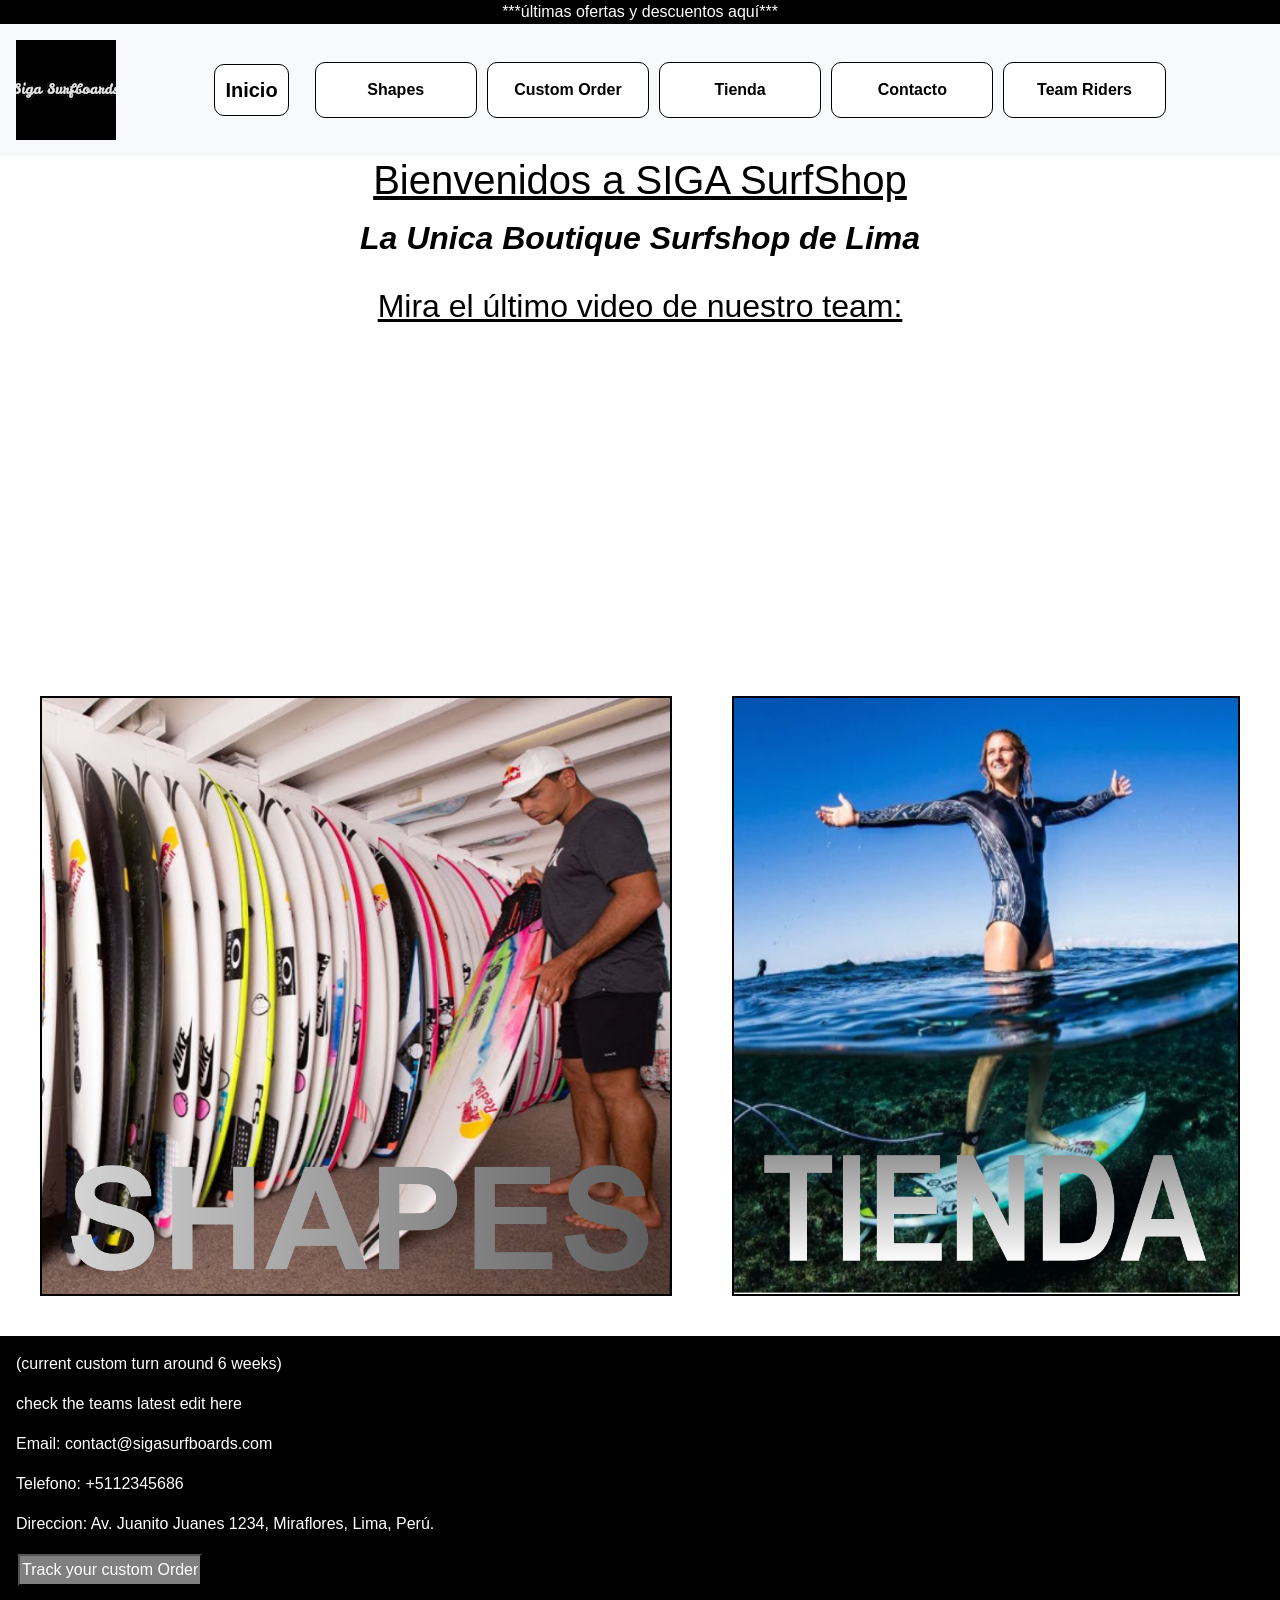
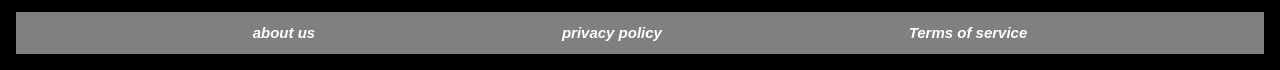
==== index.html @ a84a0e4a "primer commit" ====
<!DOCTYPE html>
<html lang="es">
  <head>
    <meta charset="UTF-8" />
    <meta name="viewport" content="width=device-width, initial-scale=1.0" />
    <meta name="description" content="Bienvenidos a SIGA SurfShop, la boutique surfshop online para todos los amantes del surf. Explora shapes, custom boards, equipo y más.">
    <meta name="keywords" content="surfshop, surfboards, boutique surfshop, tablas de surf, shapes, custom order, tienda surf, equipo de surf, team riders">
    <link rel="stylesheet" href="https://stackpath.bootstrapcdn.com/bootstrap/4.5.2/css/bootstrap.min.css">
    <link rel="stylesheet" href="./css/styles.css" />
    <title>Inicio - SIGA SurfShop | Boutique Surfshop</title>
  </head>
  <body>
    <header>
      <a href="#">***últimas ofertas y descuentos aquí***</a>
      <nav class="navbar navbar-expand-lg navbar-light bg-light">
        <img src="./img/sigalogo.png" alt="SIGA Surfboards Logo" />
        <button class="navbar-toggler" type="button" data-toggle="collapse" data-target="#navbarNav" aria-controls="navbarNav" aria-expanded="false" aria-label="Toggle navigation">
          <span class="navbar-toggler-icon"></span>
        </button>
        <div class="collapse navbar-collapse" id="navbarNav">
          <ul class="navbar-nav">
            <li class="navbar-brand"><a class="nav-link" href="./index.html" class="active">Inicio</a></li>
            <li class="nav-item"><a class="nav-link" href="./pages/shapes.html">Shapes</a></li>
            <li class="nav-item"><a class="nav-link" href="./pages/custom.html">Custom Order</a></li>
            <li class="nav-item"><a class="nav-link" href="./pages/tienda.html">Tienda</a></li>
            <li class="nav-item"><a class="nav-link" href="./pages/contacto.html">Contacto</a></li>
            <li class="nav-item"><a class="nav-link" href="./pages/teamriders.html">Team Riders</a></li>
          </ul>
        </div>
      </nav>
    </header>
    <main class="maininicio">
      <div>
        <h1>Bienvenidos a SIGA SurfShop</h1>
        <h2 class="subtitulo">La Unica Boutique Surfshop de Lima</h2>
      </div>
      <h2>Mira el último video de nuestro team:</h2>
      <iframe class="mainiframe"
        width="560"
        height="315"
        src="https://www.youtube.com/embed/GkB-OKGRwoY?si=6WaPNtCI_aIaQp3q"
        title="Video de Surfing Peru 2020 Perfect Beachbreaks"
        frameborder="0"
        allow="accelerometer; autoplay; clipboard-write; encrypted-media; gyroscope; picture-in-picture; web-share"
        referrerpolicy="strict-origin-when-cross-origin"
        allowfullscreen
      ></iframe>
        <div class="fotosinicio">
          <a href="./pages/shapes.html">
            <img src="./img/shapes.png" alt="Link a Shapes - Tablas de Surf Personalizadas" />
          </a>
          <a href="./pages/tienda.html">
            <img src="./img/tienda.png" alt="Link a Tienda - Artículos de Surf y Más" />
          </a>
        </div>
    </main>
    <footer>
      <div>
        <p>(current custom turn around 6 weeks)</p>
      </div>
      <div>
        <p>check the teams latest edit <a href="">here</a></p>
      </div>
      <div>
        <p>Email: contact@sigasurfboards.com</p>
        <p>Telefono: +5112345686</p>
        <p>Direccion: Av. Juanito Juanes 1234, Miraflores, Lima, Perú.</p>
      </div>
      <form>
        <button><a href="./pages/custom.html">Track your custom Order</a></button>
      </form>

      <br />
      <div class="footerlinks">
        <a href="./links-secundarios/about-us.html">about us</a>
        <a href="./links-secundarios/privacy-policy.html">privacy policy</a>
        <a href="./links-secundarios/terms-of-service.html">Terms of service</a>
      </div>
    </footer>
    <script src="https://code.jquery.com/jquery-3.5.1.slim.min.js"></script>
    <script src="https://cdn.jsdelivr.net/npm/bootstrap@4.5.2/dist/js/bootstrap.bundle.min.js"></script>
  </body>
</html>
---- css/styles.css ----
* {
  margin: 0;
  padding: 0;
  box-sizing: border-box;
}

body {
  display: flex;
  flex-wrap: wrap;
  flex-direction: column;
  font-family: Arial, Helvetica, sans-serif;
  overflow: auto;
}
body main {
  display: flex;
  flex-wrap: wrap;
  flex-direction: column;
  align-items: center;
  justify-content: center;
  margin: 10;
  padding: 10;
  background-color: white;
  color: black;
}

ul {
  list-style-type: none;
  text-decoration: none;
}
ul li a {
  color: black;
}

.maincontacto {
  display: flex;
  flex-wrap: wrap;
  flex-direction: column;
}

.contacto {
  margin: 10px;
  padding: 10px;
  display: flex;
  flex-wrap: wrap;
  flex-direction: row;
  align-items: flex-start;
  gap: 40px;
}

.tablacontacto {
  margin: 25px;
  padding: 25px;
  display: flex;
  flex-wrap: wrap;
  border: solid black 2px;
  border-radius: 20px;
}

.formcontacto {
  margin: 5px;
  padding: 5px;
  display: flex;
  flex-wrap: wrap;
  flex-direction: column;
  align-items: center;
  justify-content: center;
  border: solid black 2px;
  border-radius: 20px;
}
.formcontacto input {
  margin: 5px;
  padding: 5px;
  background-color: rgb(223, 213, 213);
  color: black;
}

.container {
  display: grid;
  grid-template-columns: 0.5fr 0.5fr repeat(2, 1fr);
  grid-template-rows: repeat(5, 1fr) 0.6fr;
  gap: 0px 0px;
  grid-auto-flow: column;
}

.headercustom {
  grid-area: 1/1/2/5;
}

.footercustom {
  grid-area: 6/1/7/5;
}

.maincustom {
  grid-area: 3/3/6/5;
}

.sectioncustom {
  grid-area: 2/3/3/5;
}

.asidecustom {
  grid-area: 2/1/6/3;
}

.customform {
  background-color: black;
  color: rgb(220, 215, 215);
}
.customform p {
  text-decoration: underline;
  font-weight: bold;
  font-size: larger;
  font-style: italic;
  text-align: left;
}
.customform h2 {
  border: black solid 1.5px;
  width: 25%;
  text-align: center;
}
.customform label {
  font-weight: bold;
}

.boarddescription p {
  text-decoration: none;
  font-weight: normal;
  font-size: normal;
  font-style: normal;
}

footer {
  padding: 1rem;
  border: 1rem;
  background-color: black;
  color: white;
}
footer a {
  color: white;
  text-align: right;
  text-decoration: none;
}
footer .footerlinks {
  text-align: center;
  font-weight: bold;
  font-family: Arial, Helvetica, sans-serif;
  font-size: 15px;
  font-style: italic;
  background-color: grey;
  display: flex;
  justify-content: space-evenly;
  text-decoration: none;
}
footer .footerlinks a {
  margin: 5px;
  padding: 5px;
}
footer .footerlinks a:hover {
  background-color: white;
  color: black;
  margin: 5px;
  padding: 5px;
  border: double white;
  border-radius: 5px;
}
footer form button {
  padding: 2px;
  margin: 2px;
  text-decoration: none;
  color: white;
  background-color: grey;
}
footer form button a {
  color: white;
  text-decoration: none;
}
footer form button a:hover {
  color: black;
  text-decoration: none;
}

header {
  text-align: center;
  background-color: black;
  color: grey;
}
header a {
  color: white;
}
header ul {
  display: flex;
  flex-wrap: wrap;
  justify-content: center;
}
header ul li {
  display: inline-block;
  text-decoration: none;
}

h1 {
  background-color: white;
  color: black;
  display: flex;
  flex-wrap: wrap;
  align-items: center;
  justify-content: center;
}

.maininicio {
  display: flex;
  flex-direction: column;
  align-items: center;
  background-color: white;
}
.maininicio h1 {
  display: flex;
  flex-direction: column;
  justify-content: center;
  align-content: center;
  text-decoration: underline;
}
.maininicio .subtitulo {
  font-weight: bolder;
  font-style: italic;
  text-decoration: none;
}
.maininicio h2 {
  margin: 10px;
  padding: 5px;
  display: flex;
  flex-direction: column;
  align-items: flex-start;
  justify-content: center;
  font-weight: lighter;
  text-decoration: underline;
}

.fotosinicio {
  margin: 20px;
  padding: 20px;
  display: flex;
  flex-direction: row;
  align-items: left;
  justify-content: space-around;
  gap: 60px;
}
.fotosinicio a {
  color: black;
  text-decoration: none;
  display: flex;
  align-items: center;
}
.fotosinicio a img {
  width: 100%;
  height: 100%;
  border: 2px black solid;
  background-color: black;
  transition: all 0.3s;
}
.fotosinicio a img:hover {
  background-color: black;
  border: rgb(196, 185, 185) solid 4px;
  border-radius: 20px;
  transform: scale(1.05, 1.1);
}

.navbar {
  background-color: grey;
  display: flex;
  flex-direction: row;
  justify-content: space-around;
  align-items: center;
  padding: 1rem;
}
.navbar .navbar-nav {
  display: flex;
  justify-content: center;
  align-items: center;
  flex-direction: row;
  width: 100%;
}
.navbar .navbar-nav .nav-link {
  background-color: white;
  color: black;
  font-weight: bold;
  border: black solid 1.5px;
  border-radius: 10px;
  padding: 10px;
  margin: 5px;
  text-align: center;
  transition: all 0.2s;
}
.navbar .navbar-nav .nav-link:hover {
  margin: 15px;
  background-color: black;
  color: white;
  border: black 2px;
  border-radius: 10px;
  transform: scale(1.2, 1.1);
  gap: 20px;
}
.navbar .navbar-nav .nav-item {
  width: 15%;
  display: flex;
  flex-direction: column;
  justify-content: center;
}
.navbar .navbar-nav .nav-item .nav-link {
  flex-grow: 1;
  display: block;
  text-align: center;
  padding: 15px;
}
.navbar .navbar-nav .active {
  font-weight: bold;
  background-color: rgb(11, 8, 8);
}

.navbar-brand {
  font-weight: bold;
  color: black;
  text-align: center;
  width: auto;
}

.navbar-toggler {
  border-color: black;
}

.navbar-toggler-icon {
  background-image: url("data:image/svg+xml;utf8,<svg viewBox='0 0 30 30' xmlns='http://www.w3.org/2000/svg'><path stroke='black' stroke-width='2' d='M4 7h22M4 15h22M4 23h22'/></svg>");
}

.tosparagraph {
  background-color: rgb(242, 234, 234);
  border: black solid 3px;
  margin: 10px;
  padding: 10px;
}

.pparagraph {
  background-color: rgb(242, 234, 234);
  border: black solid 3px;
  margin: 10px;
  padding: 10px;
  height: auto;
  width: 80vw;
}

.auparagraph {
  background-color: rgb(242, 234, 234);
  border: black solid 3px;
  margin: 10px;
  padding: 10px;
  height: auto;
  width: 80vw;
}

.mainaboutus {
  background-color: rgb(242, 234, 234);
}

.fotoaboutus img {
  height: auto;
  width: 70vw;
  align-content: center;
  border: black solid 2px;
}

.boton {
  margin: 10px;
  padding: 10px;
}

.customform p {
  margin: 10px;
  padding: 10px;
}
.customform form {
  margin: 20px;
  padding: 10px;
}

.mainshapes {
  display: flex;
  flex-direction: row;
  justify-content: space-around;
  align-items: center;
  gap: 15px;
  font-size: small;
  text-align: center;
  display: grid;
  grid-template-columns: repeat(4, 1fr);
  gap: 20px;
  text-align: center;
}
.mainshapes img {
  width: 150px;
  height: 300px;
}
.mainshapes h2 {
  text-decoration: underline;
}

.fotoshapes {
  margin: 5px;
  padding: 5px;
  display: flex;
  align-items: center;
  flex-direction: column;
  gap: 10px;
}
.fotoshapes img {
  border: solid black 2px;
  border-radius: 15px;
  width: 100px;
}
.fotoshapes a {
  display: block;
  margin-top: 5px;
  text-align: center;
  color: black;
  text-decoration: underline;
  font-weight: bold;
  transition: all 0.3s;
}
.fotoshapes a:hover {
  background-color: black;
  color: gray;
  border: double 3px black;
  text-decoration: none;
  border-radius: 5px;
}

.mainteamriders {
  display: flex;
  flex-direction: row;
  align-items: center;
  background-color: grey;
  background-image: linear-gradient(to bottom, grey, #f1eaea);
}
.mainteamriders h1 {
  background-color: grey;
}

.fotosteamriders {
  display: flex;
  flex-direction: column;
  justify-content: center;
  align-items: flex-start;
  gap: 20px;
}
.fotosteamriders img {
  width: 30%;
  height: 30%;
  border: black solid 0.5rem;
  border-radius: 40px;
  box-shadow: black;
}
.fotosteamriders h2 {
  text-decoration: underline;
}
.fotosteamriders .linkteamriders a {
  color: black;
}

.linkteamriders a {
  color: black;
}

.fotostienda {
  margin: 20px;
  padding: 20px;
  display: flex;
  flex-direction: row;
  align-items: left;
  justify-content: space-around;
  gap: 60px;
}
.fotostienda a {
  color: black;
  text-decoration: none;
  font-weight: bold;
  display: flex;
  justify-content: space-around;
  transition: all 0.2s;
}
.fotostienda a:hover {
  background-color: black;
  border: black double 2px;
  border-radius: 30px;
}
.fotostienda img {
  width: 300px;
  border: 2px black solid;
  transition: all 0.2s;
}
.fotostienda img:hover {
  border-radius: 30px;
  border: black double;
}

.linkstienda {
  margin: 20px;
  padding: 20px;
  display: flex;
  flex-direction: row;
  align-items: left;
  justify-content: space-around;
  gap: 20px;
}
.linkstienda a {
  padding: 5px;
  font-weight: bold;
  color: black;
  text-decoration: none;
  display: flex;
  justify-content: space-evenly;
  flex-wrap: wrap;
  border: black solid 1px;
}
.linkstienda a:hover {
  background-color: black;
  color: gray;
  border: black double 2px;
  border-radius: 10px;
}

@media (max-width: 768px) {
  .navbar {
    flex-direction: column;
    align-items: center;
    justify-content: center;
  }
  .navbar .navbar-nav {
    flex-direction: column;
    align-items: center;
    justify-content: center;
  }
  .navbar .navbar-nav .nav-item {
    width: 100%;
    display: flex;
    flex-direction: column;
    justify-content: center;
  }
  .navbar .navbar-nav .nav-link {
    width: 100%;
  }
  .navbar-brand {
    text-align: center;
    width: 100%;
  }
  .footerlinks {
    flex-direction: column;
    justify-content: center;
    align-items: center;
  }
  .footerlinks a {
    margin: 10px 0;
    padding: 10px;
  }
  footer {
    padding: 1rem;
    background-color: black;
    color: white;
    text-align: center;
  }
  footer form button {
    margin-top: 10px;
    width: 100%;
  }
  .mainiframe {
    width: 70%;
    height: 25%;
  }
  .mainshapes {
    grid-template-columns: 1fr;
  }
  .fotoshapes {
    text-align: center;
    justify-content: center;
    margin-bottom: 20px;
  }
  .fotoshapes img {
    width: 55%;
    height: 70%;
  }
  .fotostienda {
    margin: 10px;
    padding: 10px;
    display: flex;
    flex-direction: column;
    align-items: center;
    justify-content: space-around;
    gap: 30px;
  }
  .fotostienda img {
    width: 200px;
    height: auto;
    border: 2px black solid;
  }
  .fotosteamriders img {
    width: 60%;
    height: 50%;
  }
  .fotosinicio {
    flex-direction: column;
    gap: 40px;
  }
}
@media (max-width: 480px) {
  .footerlinks {
    flex-direction: column;
    justify-content: center;
    align-items: center;
  }
  .footerlinks a {
    margin: 15px 0;
    padding: 12px;
    font-size: 14px;
  }
  footer {
    padding: 0.5rem;
    background-color: black;
    color: white;
    text-align: center;
  }
  footer form button {
    margin-top: 10px;
    width: 100%;
    font-size: 14px;
  }
  .mainiframe {
    width: 70%;
  }
  .fotoshapes img {
    width: 100%;
    height: 80%;
  }
  .fotostienda {
    gap: 20px;
  }
  .fotostienda img {
    width: 180px;
    height: auto;
    border: 2px black solid;
  }
  .fotosteamriders img {
    width: 55%;
    height: 70%;
  }
  .fotosinicio {
    flex-direction: column;
    gap: 40px;
  }
}

/*# sourceMappingURL=styles.css.map */
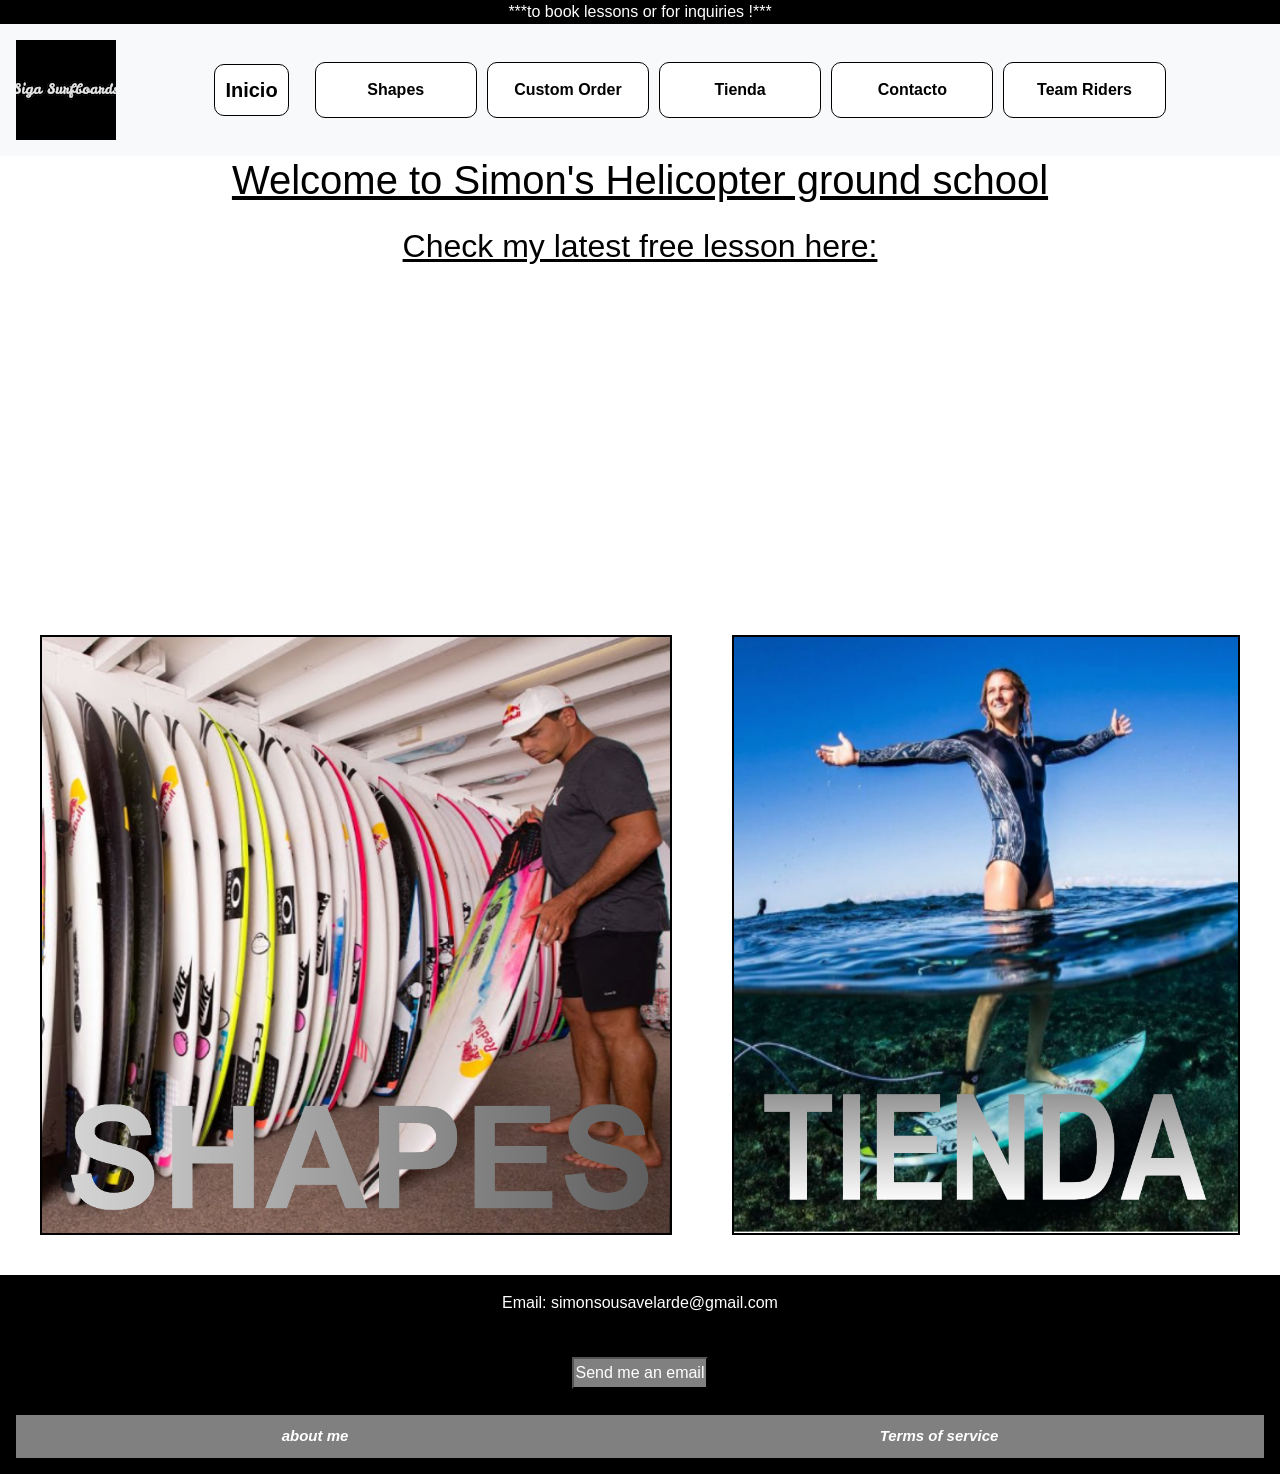
==== commit 0afbd1fe: "trabajando un poco el main y la pagina de contactos. git status" ====
--- a/index.html
+++ b/index.html
@@ -7,11 +7,11 @@
     <meta name="keywords" content="surfshop, surfboards, boutique surfshop, tablas de surf, shapes, custom order, tienda surf, equipo de surf, team riders">
     <link rel="stylesheet" href="https://stackpath.bootstrapcdn.com/bootstrap/4.5.2/css/bootstrap.min.css">
     <link rel="stylesheet" href="./css/styles.css" />
-    <title>Inicio - SIGA SurfShop | Boutique Surfshop</title>
+    <title>Index - Simon's Ground school</title>
   </head>
   <body>
     <header>
-      <a href="#">***últimas ofertas y descuentos aquí***</a>
+      <a href="./pages/contacto.html">***to book lessons or for inquiries !***</a>
       <nav class="navbar navbar-expand-lg navbar-light bg-light">
         <img src="./img/sigalogo.png" alt="SIGA Surfboards Logo" />
         <button class="navbar-toggler" type="button" data-toggle="collapse" data-target="#navbarNav" aria-controls="navbarNav" aria-expanded="false" aria-label="Toggle navigation">
@@ -31,10 +31,9 @@
     </header>
     <main class="maininicio">
       <div>
-        <h1>Bienvenidos a SIGA SurfShop</h1>
-        <h2 class="subtitulo">La Unica Boutique Surfshop de Lima</h2>
+        <h1>Welcome to Simon's Helicopter ground school</h1>
       </div>
-      <h2>Mira el último video de nuestro team:</h2>
+      <h2>Check my latest free lesson here:</h2>
       <iframe class="mainiframe"
         width="560"
         height="315"
@@ -55,25 +54,15 @@
         </div>
     </main>
     <footer>
-      <div>
-        <p>(current custom turn around 6 weeks)</p>
-      </div>
-      <div>
-        <p>check the teams latest edit <a href="">here</a></p>
-      </div>
-      <div>
-        <p>Email: contact@sigasurfboards.com</p>
-        <p>Telefono: +5112345686</p>
-        <p>Direccion: Av. Juanito Juanes 1234, Miraflores, Lima, Perú.</p>
-      </div>
+        <p>Email: simonsousavelarde@gmail.com</p>
+        <br>
       <form>
-        <button><a href="./pages/custom.html">Track your custom Order</a></button>
+        <button><a href="./pages/contacto.html">Send me an email</a></button>
       </form>
-
-      <br />
+      <br>
       <div class="footerlinks">
-        <a href="./links-secundarios/about-us.html">about us</a>
-        <a href="./links-secundarios/privacy-policy.html">privacy policy</a>
+        <a href="./links-secundarios/about-us.html">about me</a>
+        <br>
         <a href="./links-secundarios/terms-of-service.html">Terms of service</a>
       </div>
     </footer>
--- a/css/styles.css
+++ b/css/styles.css
@@ -70,7 +70,20 @@
 .formcontacto input {
   margin: 5px;
   padding: 5px;
-  background-color: rgb(223, 213, 213);
+  background-color: #dfd5d5;
+  color: black;
+  width: 30%;
+}
+.formcontacto .stageinput {
+  width: 50%;
+}
+.formcontacto .emailinput {
+  width: 50%;
+}
+.formcontacto textarea {
+  background-color: #dfd5d5;
+  margin: 5px;
+  padding: 5px;
   color: black;
 }
 
@@ -134,6 +147,7 @@
   border: 1rem;
   background-color: black;
   color: white;
+  text-align: center;
 }
 footer a {
   color: white;
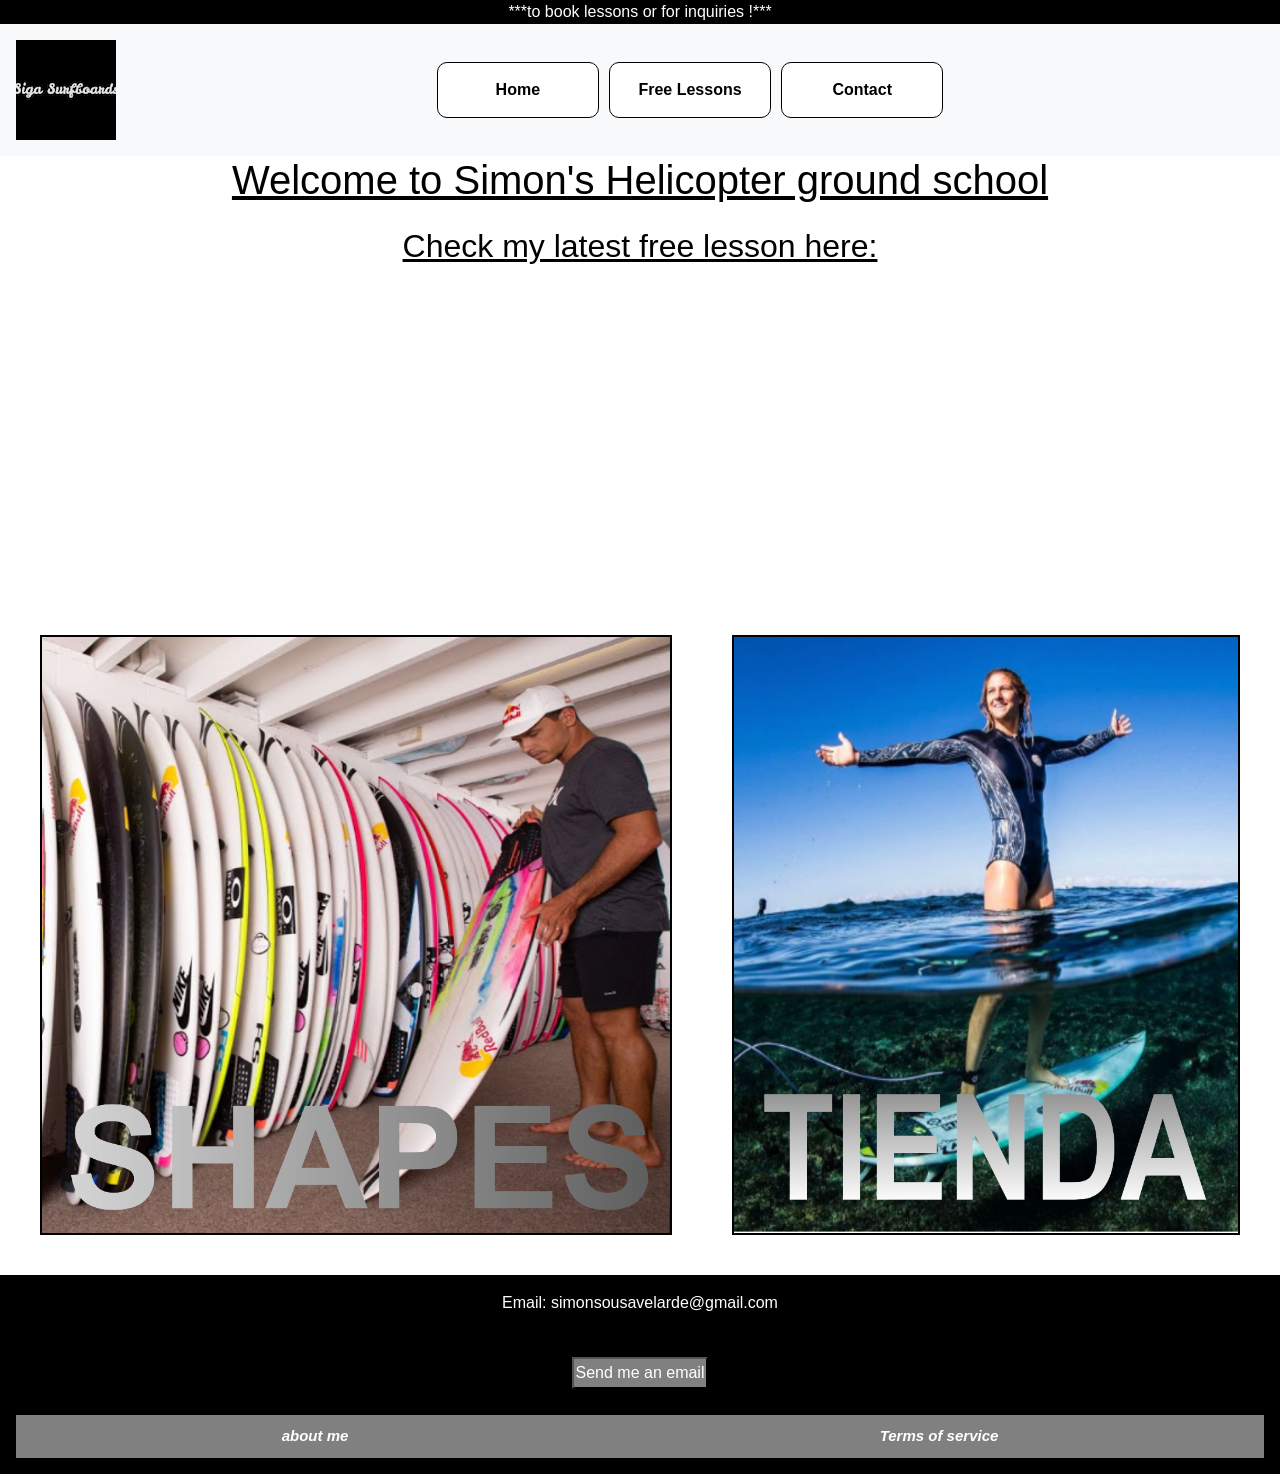
==== commit 4a52e369: "borre los files innecesarios y avanze un poco, faltan trabajar las paginas secundarias." ====
--- a/index.html
+++ b/index.html
@@ -19,12 +19,9 @@
         </button>
         <div class="collapse navbar-collapse" id="navbarNav">
           <ul class="navbar-nav">
-            <li class="navbar-brand"><a class="nav-link" href="./index.html" class="active">Inicio</a></li>
-            <li class="nav-item"><a class="nav-link" href="./pages/shapes.html">Shapes</a></li>
-            <li class="nav-item"><a class="nav-link" href="./pages/custom.html">Custom Order</a></li>
-            <li class="nav-item"><a class="nav-link" href="./pages/tienda.html">Tienda</a></li>
-            <li class="nav-item"><a class="nav-link" href="./pages/contacto.html">Contacto</a></li>
-            <li class="nav-item"><a class="nav-link" href="./pages/teamriders.html">Team Riders</a></li>
+            <li class="nav-item"><a class="nav-link" href="./index.html">Home</a></li>
+            <li class="nav-item"><a class="nav-link" href="./pages/shapes.html">Free Lessons</a></li>
+            <li class="nav-item"><a class="nav-link" href="./pages/contacto.html">Contact</a></li>
           </ul>
         </div>
       </nav>
--- a/css/styles.css
+++ b/css/styles.css
@@ -85,61 +85,6 @@
   margin: 5px;
   padding: 5px;
   color: black;
-}
-
-.container {
-  display: grid;
-  grid-template-columns: 0.5fr 0.5fr repeat(2, 1fr);
-  grid-template-rows: repeat(5, 1fr) 0.6fr;
-  gap: 0px 0px;
-  grid-auto-flow: column;
-}
-
-.headercustom {
-  grid-area: 1/1/2/5;
-}
-
-.footercustom {
-  grid-area: 6/1/7/5;
-}
-
-.maincustom {
-  grid-area: 3/3/6/5;
-}
-
-.sectioncustom {
-  grid-area: 2/3/3/5;
-}
-
-.asidecustom {
-  grid-area: 2/1/6/3;
-}
-
-.customform {
-  background-color: black;
-  color: rgb(220, 215, 215);
-}
-.customform p {
-  text-decoration: underline;
-  font-weight: bold;
-  font-size: larger;
-  font-style: italic;
-  text-align: left;
-}
-.customform h2 {
-  border: black solid 1.5px;
-  width: 25%;
-  text-align: center;
-}
-.customform label {
-  font-weight: bold;
-}
-
-.boarddescription p {
-  text-decoration: none;
-  font-weight: normal;
-  font-size: normal;
-  font-style: normal;
 }
 
 footer {
@@ -374,9 +319,13 @@
   background-color: rgb(242, 234, 234);
 }
 
+.fotoaboutus {
+  text-align: center;
+}
 .fotoaboutus img {
-  height: auto;
-  width: 70vw;
+  align-content: center;
+  height: 30%;
+  width: 30%;
   align-content: center;
   border: black solid 2px;
 }
@@ -444,100 +393,6 @@
   border: double 3px black;
   text-decoration: none;
   border-radius: 5px;
-}
-
-.mainteamriders {
-  display: flex;
-  flex-direction: row;
-  align-items: center;
-  background-color: grey;
-  background-image: linear-gradient(to bottom, grey, #f1eaea);
-}
-.mainteamriders h1 {
-  background-color: grey;
-}
-
-.fotosteamriders {
-  display: flex;
-  flex-direction: column;
-  justify-content: center;
-  align-items: flex-start;
-  gap: 20px;
-}
-.fotosteamriders img {
-  width: 30%;
-  height: 30%;
-  border: black solid 0.5rem;
-  border-radius: 40px;
-  box-shadow: black;
-}
-.fotosteamriders h2 {
-  text-decoration: underline;
-}
-.fotosteamriders .linkteamriders a {
-  color: black;
-}
-
-.linkteamriders a {
-  color: black;
-}
-
-.fotostienda {
-  margin: 20px;
-  padding: 20px;
-  display: flex;
-  flex-direction: row;
-  align-items: left;
-  justify-content: space-around;
-  gap: 60px;
-}
-.fotostienda a {
-  color: black;
-  text-decoration: none;
-  font-weight: bold;
-  display: flex;
-  justify-content: space-around;
-  transition: all 0.2s;
-}
-.fotostienda a:hover {
-  background-color: black;
-  border: black double 2px;
-  border-radius: 30px;
-}
-.fotostienda img {
-  width: 300px;
-  border: 2px black solid;
-  transition: all 0.2s;
-}
-.fotostienda img:hover {
-  border-radius: 30px;
-  border: black double;
-}
-
-.linkstienda {
-  margin: 20px;
-  padding: 20px;
-  display: flex;
-  flex-direction: row;
-  align-items: left;
-  justify-content: space-around;
-  gap: 20px;
-}
-.linkstienda a {
-  padding: 5px;
-  font-weight: bold;
-  color: black;
-  text-decoration: none;
-  display: flex;
-  justify-content: space-evenly;
-  flex-wrap: wrap;
-  border: black solid 1px;
-}
-.linkstienda a:hover {
-  background-color: black;
-  color: gray;
-  border: black double 2px;
-  border-radius: 10px;
 }
 
 @media (max-width: 768px) {
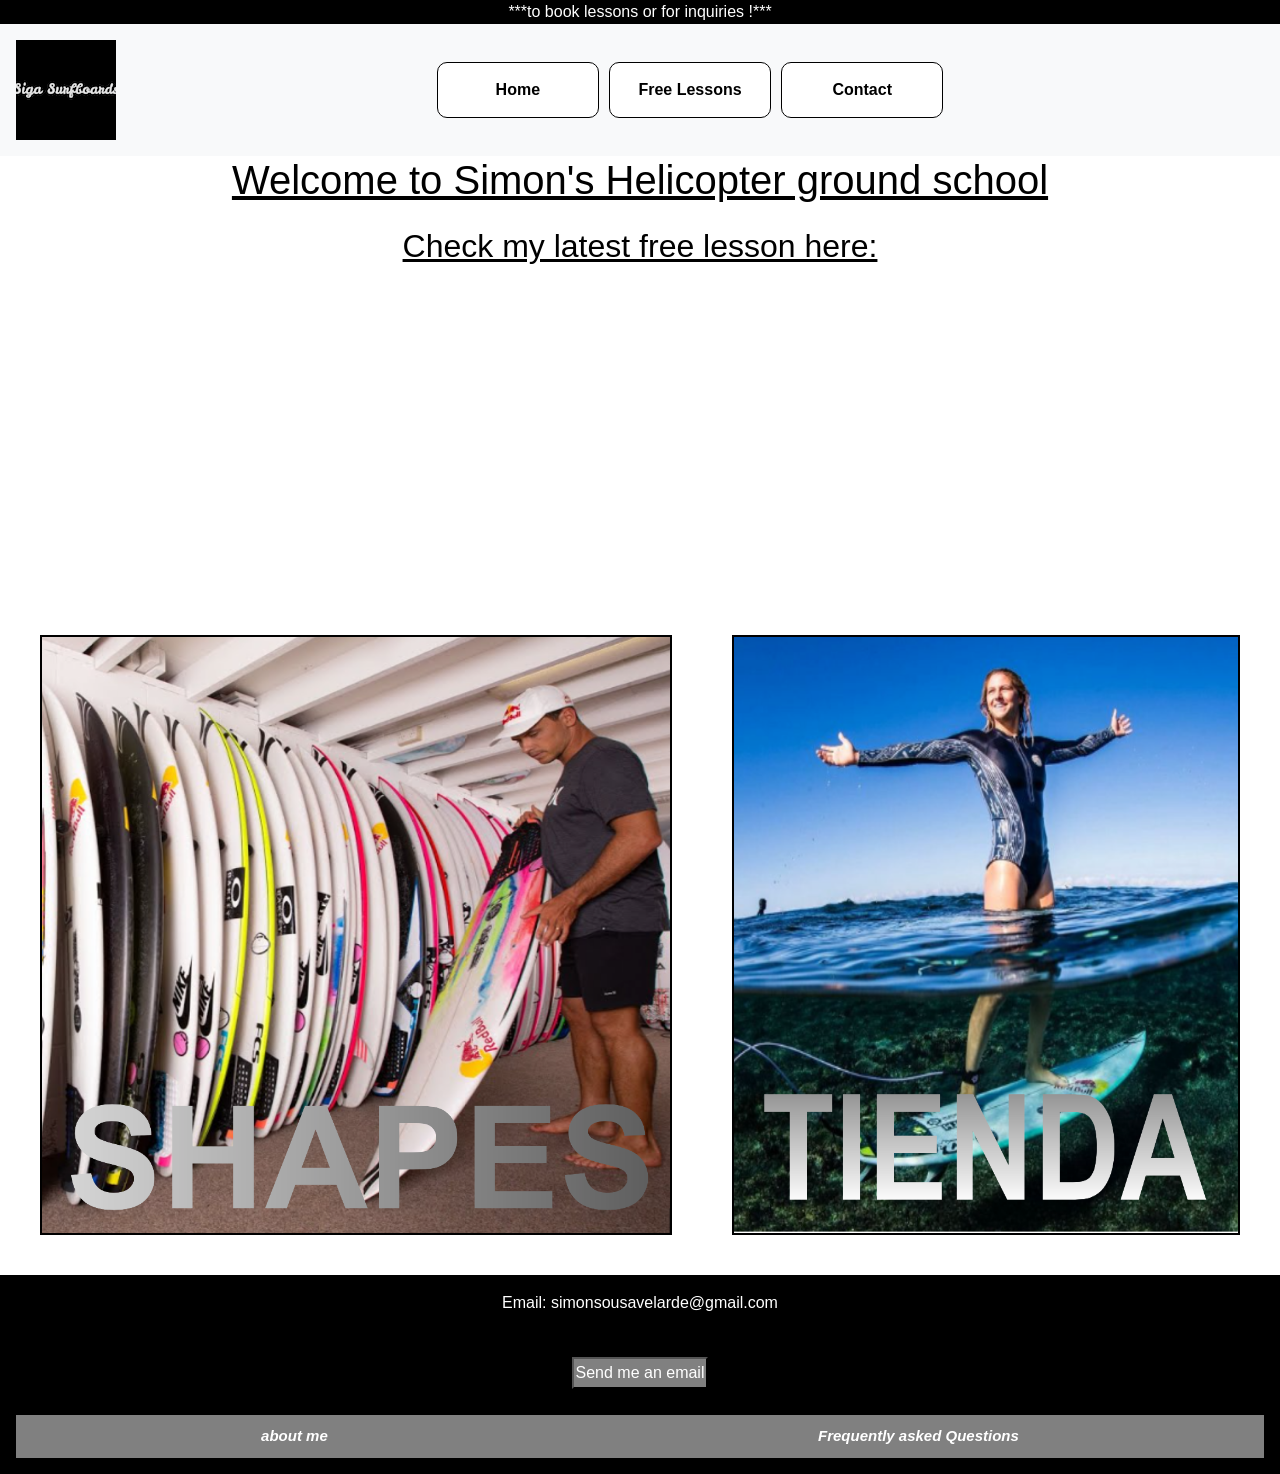
==== commit 264b68bc: "le agruegue links a las direcciones de correo y ahora te llegaran correos al email con el form submi" ====
--- a/index.html
+++ b/index.html
@@ -19,7 +19,7 @@
         </button>
         <div class="collapse navbar-collapse" id="navbarNav">
           <ul class="navbar-nav">
-            <li class="nav-item"><a class="nav-link" href="./index.html">Home</a></li>
+            <li class="nav-item"><a class="nav-link" href="./index.html" class="active">Home</a></li>
             <li class="nav-item"><a class="nav-link" href="./pages/shapes.html">Free Lessons</a></li>
             <li class="nav-item"><a class="nav-link" href="./pages/contacto.html">Contact</a></li>
           </ul>
@@ -60,7 +60,7 @@
       <div class="footerlinks">
         <a href="./links-secundarios/about-us.html">about me</a>
         <br>
-        <a href="./links-secundarios/terms-of-service.html">Terms of service</a>
+        <a href="./links-secundarios/fqa.html">Frequently asked Questions</a>
       </div>
     </footer>
     <script src="https://code.jquery.com/jquery-3.5.1.slim.min.js"></script>
--- a/css/styles.css
+++ b/css/styles.css
@@ -35,6 +35,21 @@
   display: flex;
   flex-wrap: wrap;
   flex-direction: column;
+  align-items: center;
+  text-align: center;
+}
+.maincontacto .message {
+  text-align: start;
+  font-weight: bold;
+}
+.maincontacto .whatsapp {
+  text-align: center;
+  margin: 10px;
+  padding: 20px;
+}
+.maincontacto .whatsapp p {
+  font-weight: bold;
+  text-align: center;
 }
 
 .contacto {
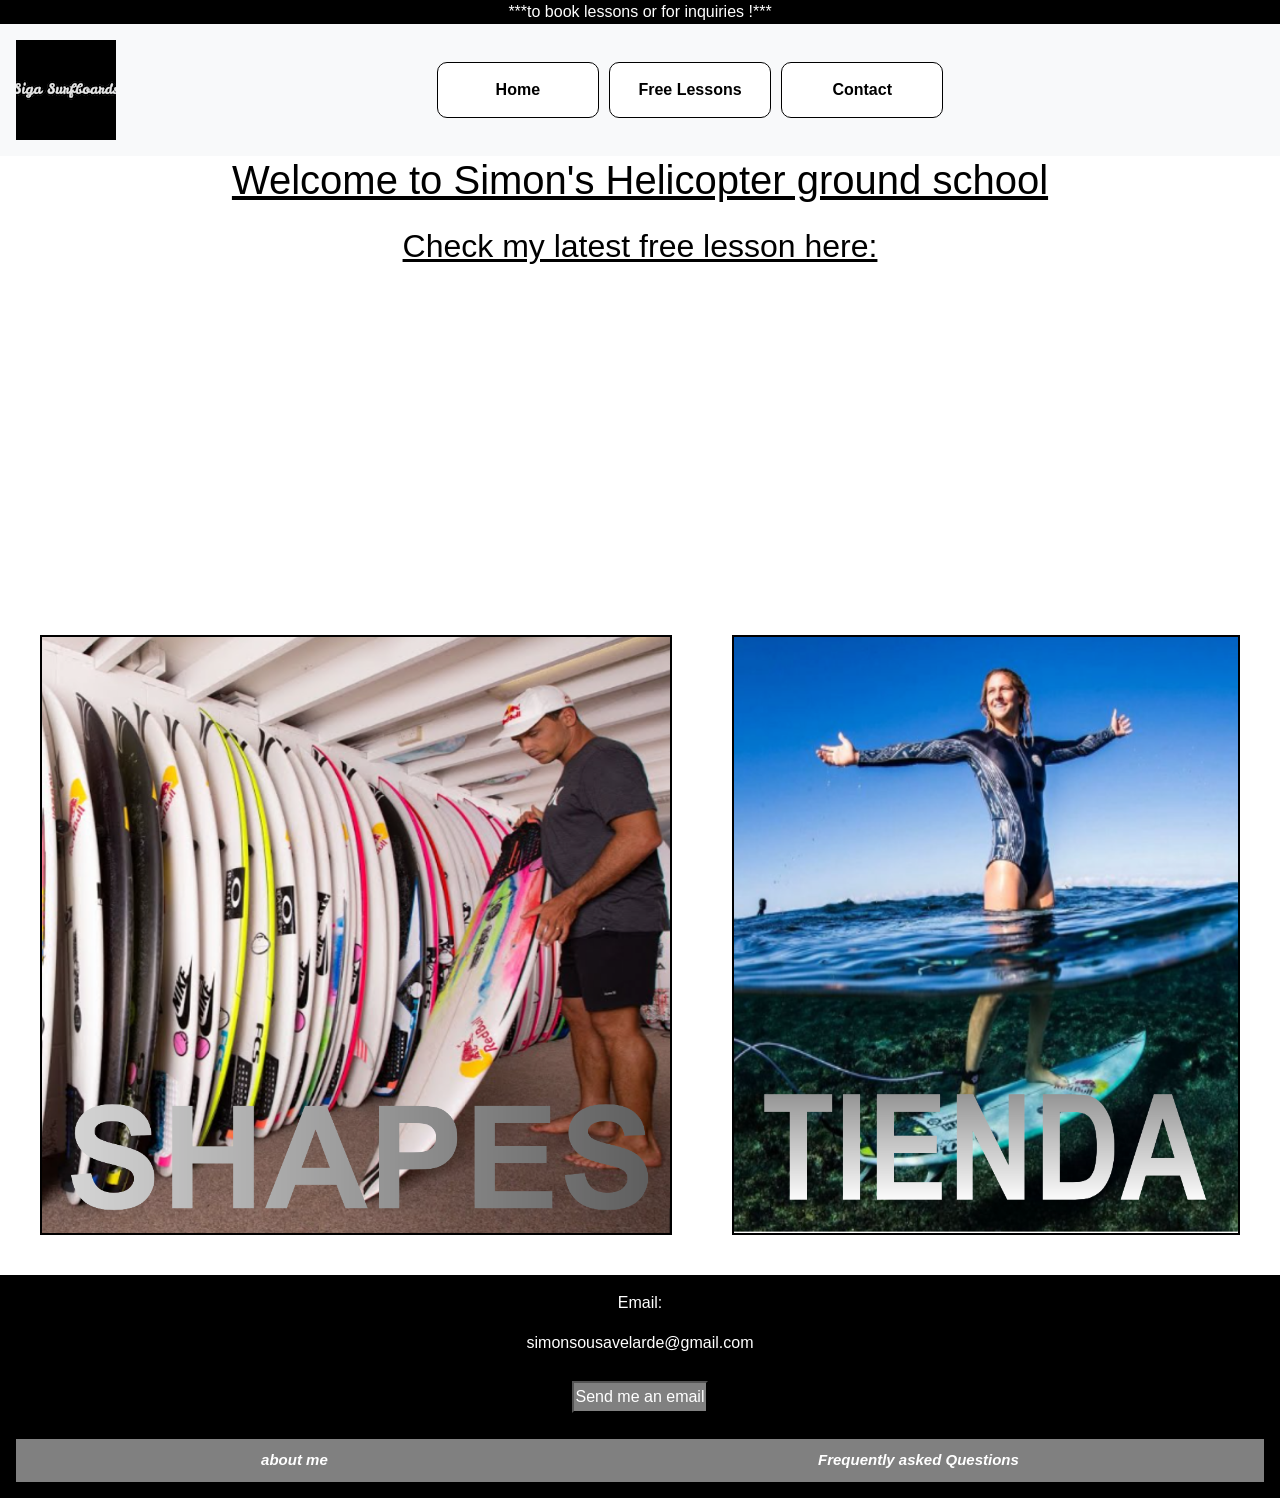
==== commit bee9fe23: "ahora le agregue hover y algunas cosas mas, creando uniformidad, ya creo que solo faltan cosas de es" ====
--- a/index.html
+++ b/index.html
@@ -51,7 +51,10 @@
         </div>
     </main>
     <footer>
-        <p>Email: simonsousavelarde@gmail.com</p>
+      <div>
+        <p>Email:</p>
+        <a href="mailto:simonsousavelarde@gmail.com">simonsousavelarde@gmail.com</a>
+       </div> 
         <br>
       <form>
         <button><a href="./pages/contacto.html">Send me an email</a></button>
--- a/css/styles.css
+++ b/css/styles.css
@@ -42,12 +42,7 @@
   text-align: start;
   font-weight: bold;
 }
-.maincontacto .whatsapp {
-  text-align: center;
-  margin: 10px;
-  padding: 20px;
-}
-.maincontacto .whatsapp p {
+.maincontacto p {
   font-weight: bold;
   text-align: center;
 }
@@ -60,6 +55,30 @@
   flex-direction: row;
   align-items: flex-start;
   gap: 40px;
+}
+
+.whatsapp {
+  text-decoration: none;
+  padding: 10px;
+  background-color: white;
+  color: rgb(22, 18, 18);
+  border-radius: 15px;
+  display: flex;
+  flex-direction: column;
+}
+.whatsapp a {
+  background-color: #25D366;
+  text-align: center;
+  margin: 10px;
+  padding: 20px;
+  color: black;
+  border-radius: 15px;
+  text-decoration: none;
+  transition: all 0.2s;
+}
+.whatsapp a:hover {
+  background-color: #023b17;
+  transform: scale(1.2);
 }
 
 .tablacontacto {
